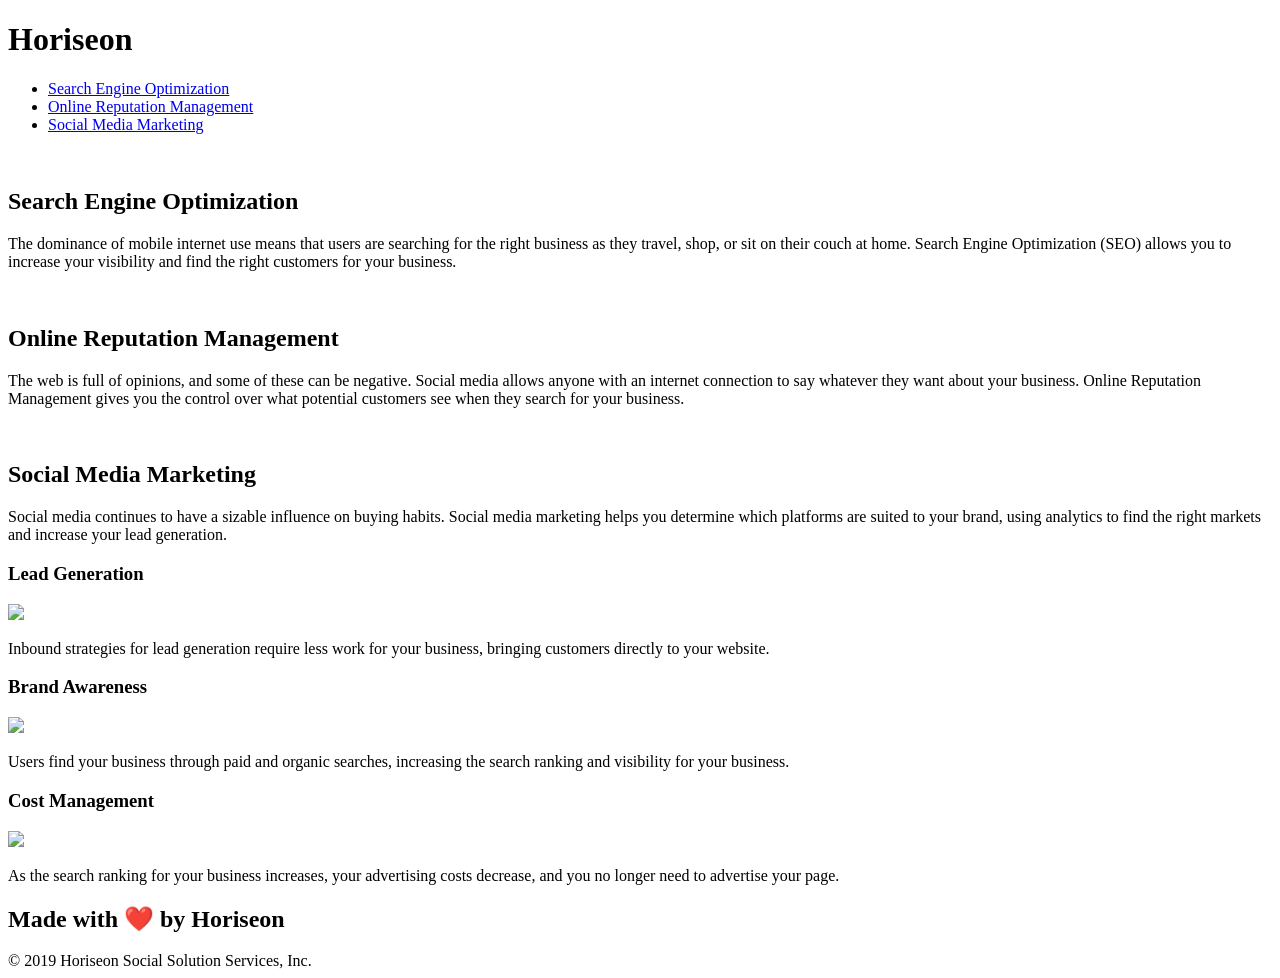
==== index.html @ 701d3996 "index.html location moved" ====
<!DOCTYPE html>
<html lang="en-us">

    <head>
        <meta charset="UTF-8" />
        <link rel="stylesheet" href="./assets/css/style.css">
        <title>Horiseon</title>
    </head>

    <body>
        <!--Navigation-->
        <header class="header">
            <h1>   
                Hori<span class="seo">seo</span>n
            </h1>
            <nav>
                <!--Unorderd List-->
                <ul>
                    <!--list Elements-->
                    <li>
                        <a href="search-engine-optimization"> Search Engine Optimization </a>
                    </li>
                    <li>
                        <a href="#online-reputation-management"> Online Reputation Management </a>
                    </li>
                    <li>
                        <a href="#social-media-marketing"> Social Media Marketing </a>
                    </li>
                </ul>
            </nav>
        </header>

        <!-- Hero Section-->
        <section class="hero">

        </section>

        <!--Left Section Content-->
        <section class="content">

            <article id="search-engine-optimization" class="section">
                <img src="./assets/images/search-engine-optimization.jpg" alt=""/>
                <h2>Search Engine Optimization</h2>
                <p>
                    The dominance of mobile internet use means that users are searching for the right business as they travel, shop, or sit on their couch at home. Search Engine Optimization (SEO) allows you to increase your visibility and find the right customers for your business.
                </p>
            </article>

            <article id="online-reputation-management" class="section right-text">
                <img src="./assets/images/online-reputation-management.jpg"  alt=""/>
                <h2>Online Reputation Management</h2>
                <p>
                    The web is full of opinions, and some of these can be negative. Social media allows anyone with an internet connection to say whatever they want about your business. Online Reputation Management gives you the control over what potential customers see when they search for your business.
                </p>
            </article>

            <article id="social-media-marketing" class="section">
                <img src="./assets/images/social-media-marketing.jpg" alt=""/>
                <h2>Social Media Marketing</h2>
                <p>
                    Social media continues to have a sizable influence on buying habits. Social media marketing helps you determine which platforms are suited to your brand, using analytics to find the right markets and increase your lead generation.
                </p>
            </article> 
        </section>
        <!-- End of Left Section Content-->

        <!--Right Section Content -->
        <section class="benefits">

            <article class="benefit-all">
                <h3>Lead Generation</h3>
                <img src="./assets/images/lead-generation.png" />
                <p>
                    Inbound strategies for lead generation require less work for your business, bringing customers directly to your website.
                </p>
            <article>

            <article class="benefit-all">
                <h3>Brand Awareness</h3>
                <img src="./assets/images/brand-awareness.png" />
                <p>
                    Users find your business through paid and organic searches, increasing the search ranking and visibility for your business.
                </p>
            </article>

            <article class="benefit-all">
                <h3>Cost Management</h3>
                <img src="./assets/images/cost-management.png"></img>
                <p>
                    As the search ranking for your business increases, your advertising costs decrease, and you no longer need to advertise your page.
                </p>
            </article>

        </section>
        <!--End of Right Section Content-->

        <!-- footer -->
        <footer class="footer">
            <h2>Made with ❤️️ by Horiseon</h2>
            <div>
                &copy; 2019 Horiseon Social Solution Services, Inc.
            </div>
        </footer>

    </body>

</html>
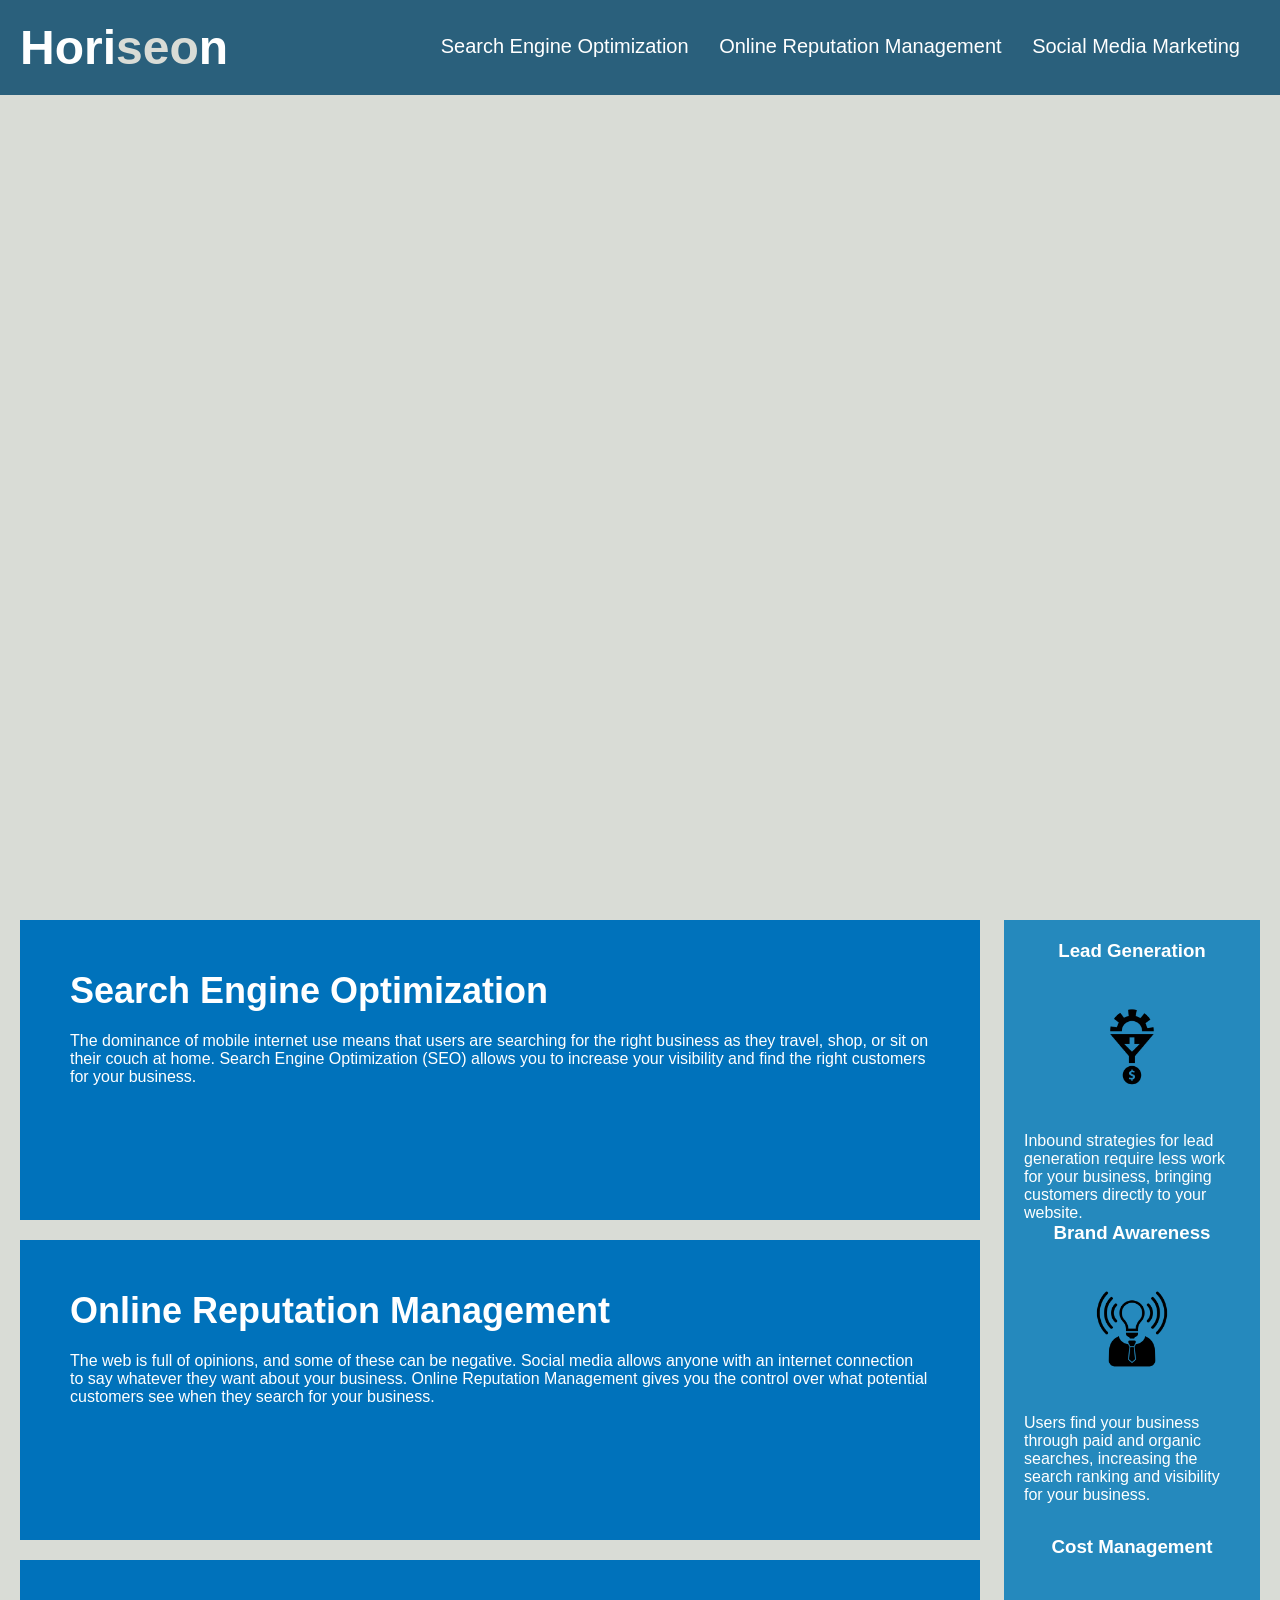
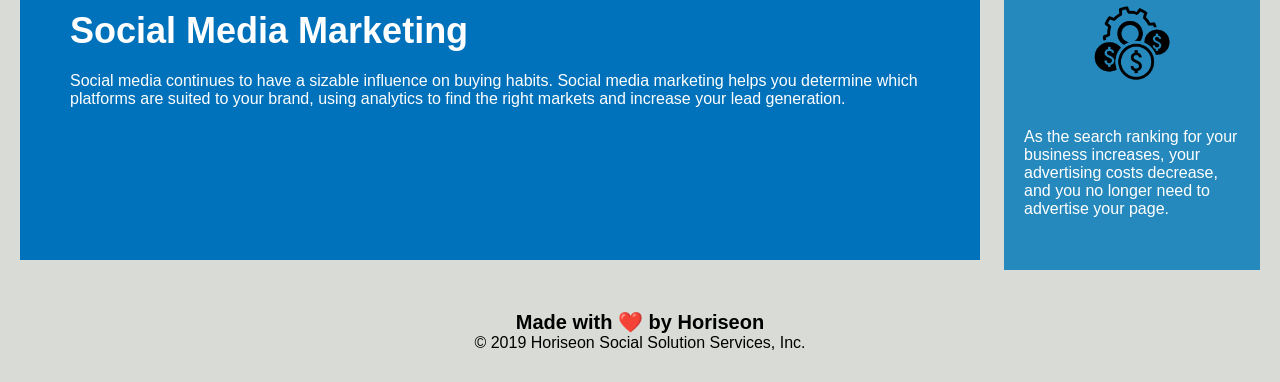
==== commit a5abce26: "update link paths" ====
--- a/index.html
+++ b/index.html
@@ -3,7 +3,7 @@
 
     <head>
         <meta charset="UTF-8" />
-        <link rel="stylesheet" href="./assets/css/style.css">
+        <link rel="stylesheet" href="./Develop/assets/css/style.css">
         <title>Horiseon</title>
     </head>
 
@@ -39,7 +39,7 @@
         <section class="content">
 
             <article id="search-engine-optimization" class="section">
-                <img src="./assets/images/search-engine-optimization.jpg" alt=""/>
+                <img src="./Develop/assets/images/search-engine-optimization.jpg" alt=""/>
                 <h2>Search Engine Optimization</h2>
                 <p>
                     The dominance of mobile internet use means that users are searching for the right business as they travel, shop, or sit on their couch at home. Search Engine Optimization (SEO) allows you to increase your visibility and find the right customers for your business.
@@ -47,7 +47,7 @@
             </article>
 
             <article id="online-reputation-management" class="section right-text">
-                <img src="./assets/images/online-reputation-management.jpg"  alt=""/>
+                <img src="./Develop/assets/images/online-reputation-management.jpg"  alt=""/>
                 <h2>Online Reputation Management</h2>
                 <p>
                     The web is full of opinions, and some of these can be negative. Social media allows anyone with an internet connection to say whatever they want about your business. Online Reputation Management gives you the control over what potential customers see when they search for your business.
@@ -55,7 +55,7 @@
             </article>
 
             <article id="social-media-marketing" class="section">
-                <img src="./assets/images/social-media-marketing.jpg" alt=""/>
+                <img src="./Develop/assets/images/social-media-marketing.jpg" alt=""/>
                 <h2>Social Media Marketing</h2>
                 <p>
                     Social media continues to have a sizable influence on buying habits. Social media marketing helps you determine which platforms are suited to your brand, using analytics to find the right markets and increase your lead generation.
@@ -69,7 +69,7 @@
 
             <article class="benefit-all">
                 <h3>Lead Generation</h3>
-                <img src="./assets/images/lead-generation.png" />
+                <img src="./Develop/assets/images/lead-generation.png" />
                 <p>
                     Inbound strategies for lead generation require less work for your business, bringing customers directly to your website.
                 </p>
@@ -77,7 +77,7 @@
 
             <article class="benefit-all">
                 <h3>Brand Awareness</h3>
-                <img src="./assets/images/brand-awareness.png" />
+                <img src="./Develop/assets/images/brand-awareness.png" />
                 <p>
                     Users find your business through paid and organic searches, increasing the search ranking and visibility for your business.
                 </p>
@@ -85,7 +85,7 @@
 
             <article class="benefit-all">
                 <h3>Cost Management</h3>
-                <img src="./assets/images/cost-management.png"></img>
+                <img src="./Develop/assets/images/cost-management.png"></img>
                 <p>
                     As the search ranking for your business increases, your advertising costs decrease, and you no longer need to advertise your page.
                 </p>
--- a/Develop/assets/css/style.css
+++ b/Develop/assets/css/style.css
@@ -0,0 +1,131 @@
+* {
+    box-sizing: border-box;
+    padding: 0;
+    margin: 0;
+}
+
+body {
+    background-color: 
+    #d9dcd6;
+}
+
+.header {
+    padding: 20px;
+    font-family: 'Trebuchet MS', 'Lucida Sans Unicode', 'Lucida Grande', 'Lucida Sans', Arial, sans-serif;
+    background-color: #2a607c;
+    color: #ffffff;
+}
+
+.header h1 {
+    display: inline-block;
+    font-size: 48px;
+}
+
+.header h1 .seo {
+    color: #d9dcd6;
+}
+
+.header nav {
+    padding-top: 15px;
+    margin-right: 20px;
+    float: right;
+    font-family: 'Gill Sans', 'Gill Sans MT', Calibri, 'Trebuchet MS', sans-serif;
+    font-size: 20px;
+}
+
+.header nav ul {
+    list-style-type: none;
+}
+
+.header nav ul li {
+    display: inline-block;
+    margin-left: 25px;
+    
+}
+
+a {
+    color: #ffffff;
+    text-decoration: none;
+}
+
+p {
+    font-size: 16px;
+}
+
+.hero {
+    height: 800px;
+    width: 100%;
+    margin-bottom: 25px;
+    background-image: url("../images/digital-marketing-meeting.jpg");
+    background-size: cover;
+    background-position: center;
+}
+
+
+.content {
+    width: 75%;
+    display: inline-block;
+    margin-left: 20px;
+}
+
+.section {
+    margin-bottom: 20px;
+    padding: 50px;
+    height: 300px;
+    font-family: 'Gill Sans', 'Gill Sans MT', Calibri, 'Trebuchet MS', sans-serif;
+    background-color: #0072bb;
+    color: #ffffff;
+}
+
+.section img {
+    max-height: 200px;
+    float: left;
+    margin-right: 25px;
+}
+
+.right-text img{
+    float: right;
+}
+
+.section h2 {
+    margin-bottom: 20px;
+    font-size: 36px;
+}
+
+.benefits {
+    margin-right: 20px;
+    padding: 20px;
+    clear: both;
+    float: right;
+    width: 20%;
+    height: 100%;
+    font-family: 'Gill Sans', 'Gill Sans MT', Calibri, 'Trebuchet MS', sans-serif;
+    background-color: #2589bd;
+}
+
+.benefit-all {
+    margin-bottom: 32px;
+    color: #ffffff;
+}
+
+.benefit-all h3 {
+    margin-bottom: 10px;
+    text-align: center;
+}
+
+.benefit-all img {
+    display: block;
+    margin: 10px auto;
+    max-width: 150px;
+}
+
+.footer {
+    padding: 30px;
+    clear: both;
+    font-family: 'Trebuchet MS', 'Lucida Sans Unicode', 'Lucida Grande', 'Lucida Sans', Arial, sans-serif;
+    text-align: center;
+}
+
+.footer h2 {
+    font-size: 20px;
+}
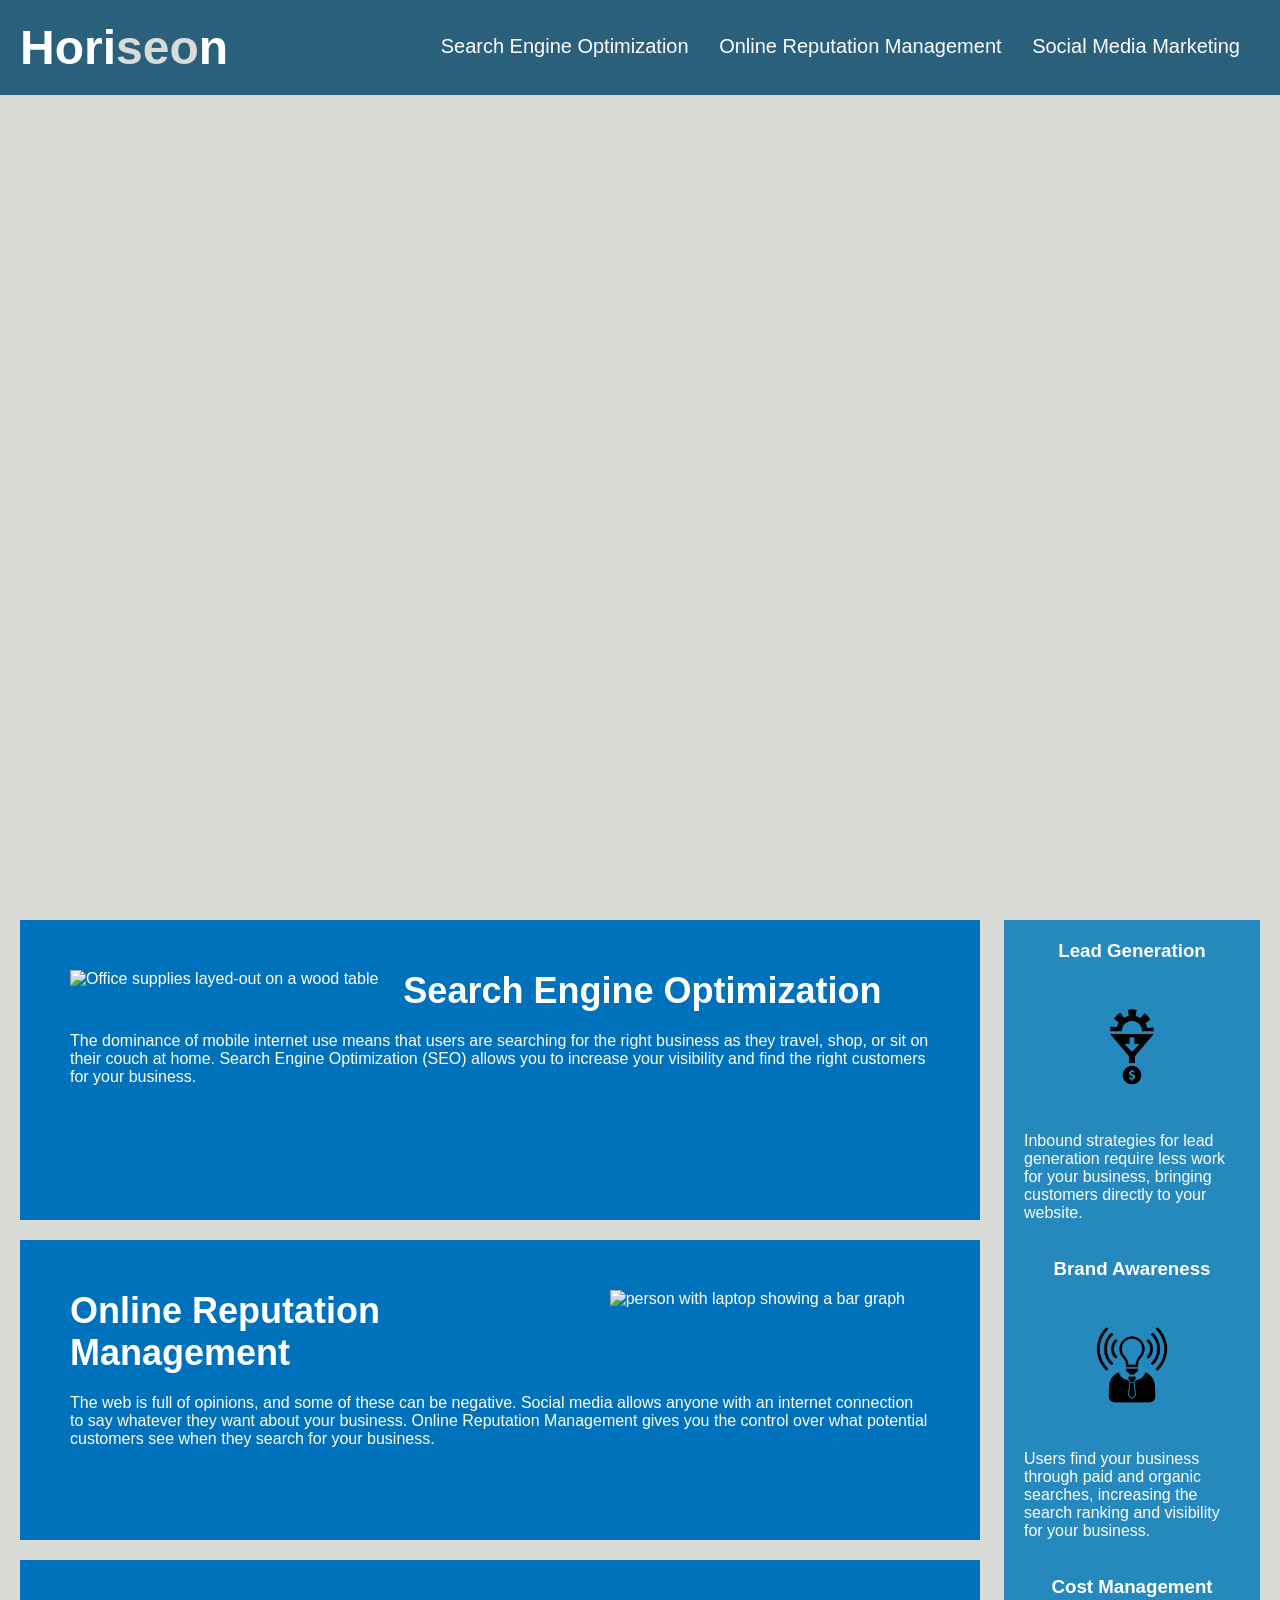
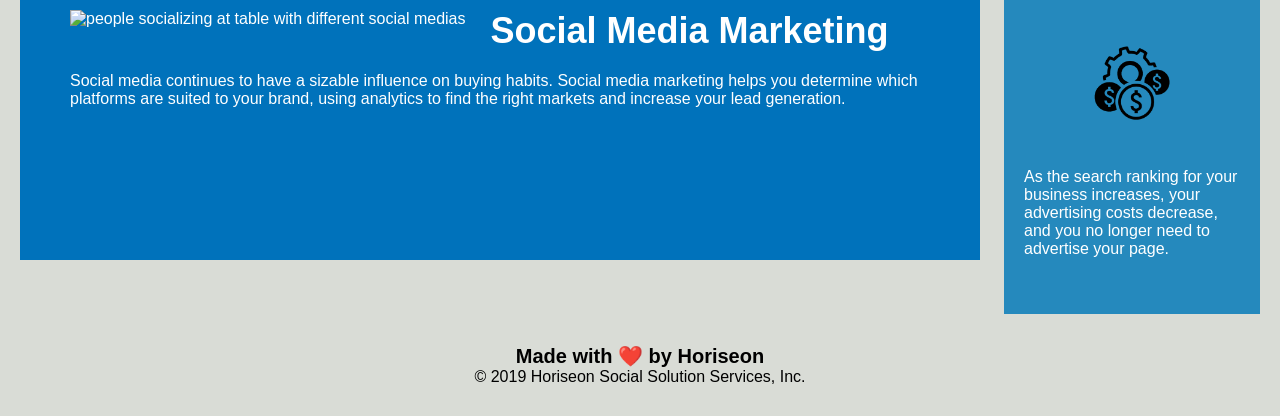
==== commit 3f33d86f: "search-engine-optimization link" ====
--- a/index.html
+++ b/index.html
@@ -18,7 +18,7 @@
                 <ul>
                     <!--list Elements-->
                     <li>
-                        <a href="search-engine-optimization"> Search Engine Optimization </a>
+                        <a href="#search-engine-optimization"> Search Engine Optimization </a>
                     </li>
                     <li>
                         <a href="#online-reputation-management"> Online Reputation Management </a>
@@ -39,7 +39,7 @@
         <section class="content">
 
             <article id="search-engine-optimization" class="section">
-                <img src="./Develop/assets/images/search-engine-optimization.jpg" alt=""/>
+                <img src="./Develop/assets/images/search-engine-optimization.jpg" alt="Office supplies layed-out on a wood table"/>
                 <h2>Search Engine Optimization</h2>
                 <p>
                     The dominance of mobile internet use means that users are searching for the right business as they travel, shop, or sit on their couch at home. Search Engine Optimization (SEO) allows you to increase your visibility and find the right customers for your business.
@@ -47,7 +47,7 @@
             </article>
 
             <article id="online-reputation-management" class="section right-text">
-                <img src="./Develop/assets/images/online-reputation-management.jpg"  alt=""/>
+                <img src="./Develop/assets/images/online-reputation-management.jpg"  alt="person with laptop showing a bar graph"/>
                 <h2>Online Reputation Management</h2>
                 <p>
                     The web is full of opinions, and some of these can be negative. Social media allows anyone with an internet connection to say whatever they want about your business. Online Reputation Management gives you the control over what potential customers see when they search for your business.
@@ -55,7 +55,7 @@
             </article>
 
             <article id="social-media-marketing" class="section">
-                <img src="./Develop/assets/images/social-media-marketing.jpg" alt=""/>
+                <img src="./Develop/assets/images/social-media-marketing.jpg" alt="people socializing at table with different social medias"/>
                 <h2>Social Media Marketing</h2>
                 <p>
                     Social media continues to have a sizable influence on buying habits. Social media marketing helps you determine which platforms are suited to your brand, using analytics to find the right markets and increase your lead generation.
@@ -67,9 +67,9 @@
         <!--Right Section Content -->
         <section class="benefits">
 
-            <article class="benefit-all">
+            <article class="benefit-all add">
                 <h3>Lead Generation</h3>
-                <img src="./Develop/assets/images/lead-generation.png" />
+                <img src="./Develop/assets/images/lead-generation.png" alt=""/>
                 <p>
                     Inbound strategies for lead generation require less work for your business, bringing customers directly to your website.
                 </p>
@@ -77,7 +77,7 @@
 
             <article class="benefit-all">
                 <h3>Brand Awareness</h3>
-                <img src="./Develop/assets/images/brand-awareness.png" />
+                <img src="./Develop/assets/images/brand-awareness.png" alt=""/>
                 <p>
                     Users find your business through paid and organic searches, increasing the search ranking and visibility for your business.
                 </p>
@@ -85,7 +85,7 @@
 
             <article class="benefit-all">
                 <h3>Cost Management</h3>
-                <img src="./Develop/assets/images/cost-management.png"></img>
+                <img src="./Develop/assets/images/cost-management.png" alt=""/>
                 <p>
                     As the search ranking for your business increases, your advertising costs decrease, and you no longer need to advertise your page.
                 </p>
--- a/Develop/assets/css/style.css
+++ b/Develop/assets/css/style.css
@@ -119,6 +119,10 @@
     max-width: 150px;
 }
 
+.add p{
+    margin-bottom: 36px;
+}
+
 .footer {
     padding: 30px;
     clear: both;
